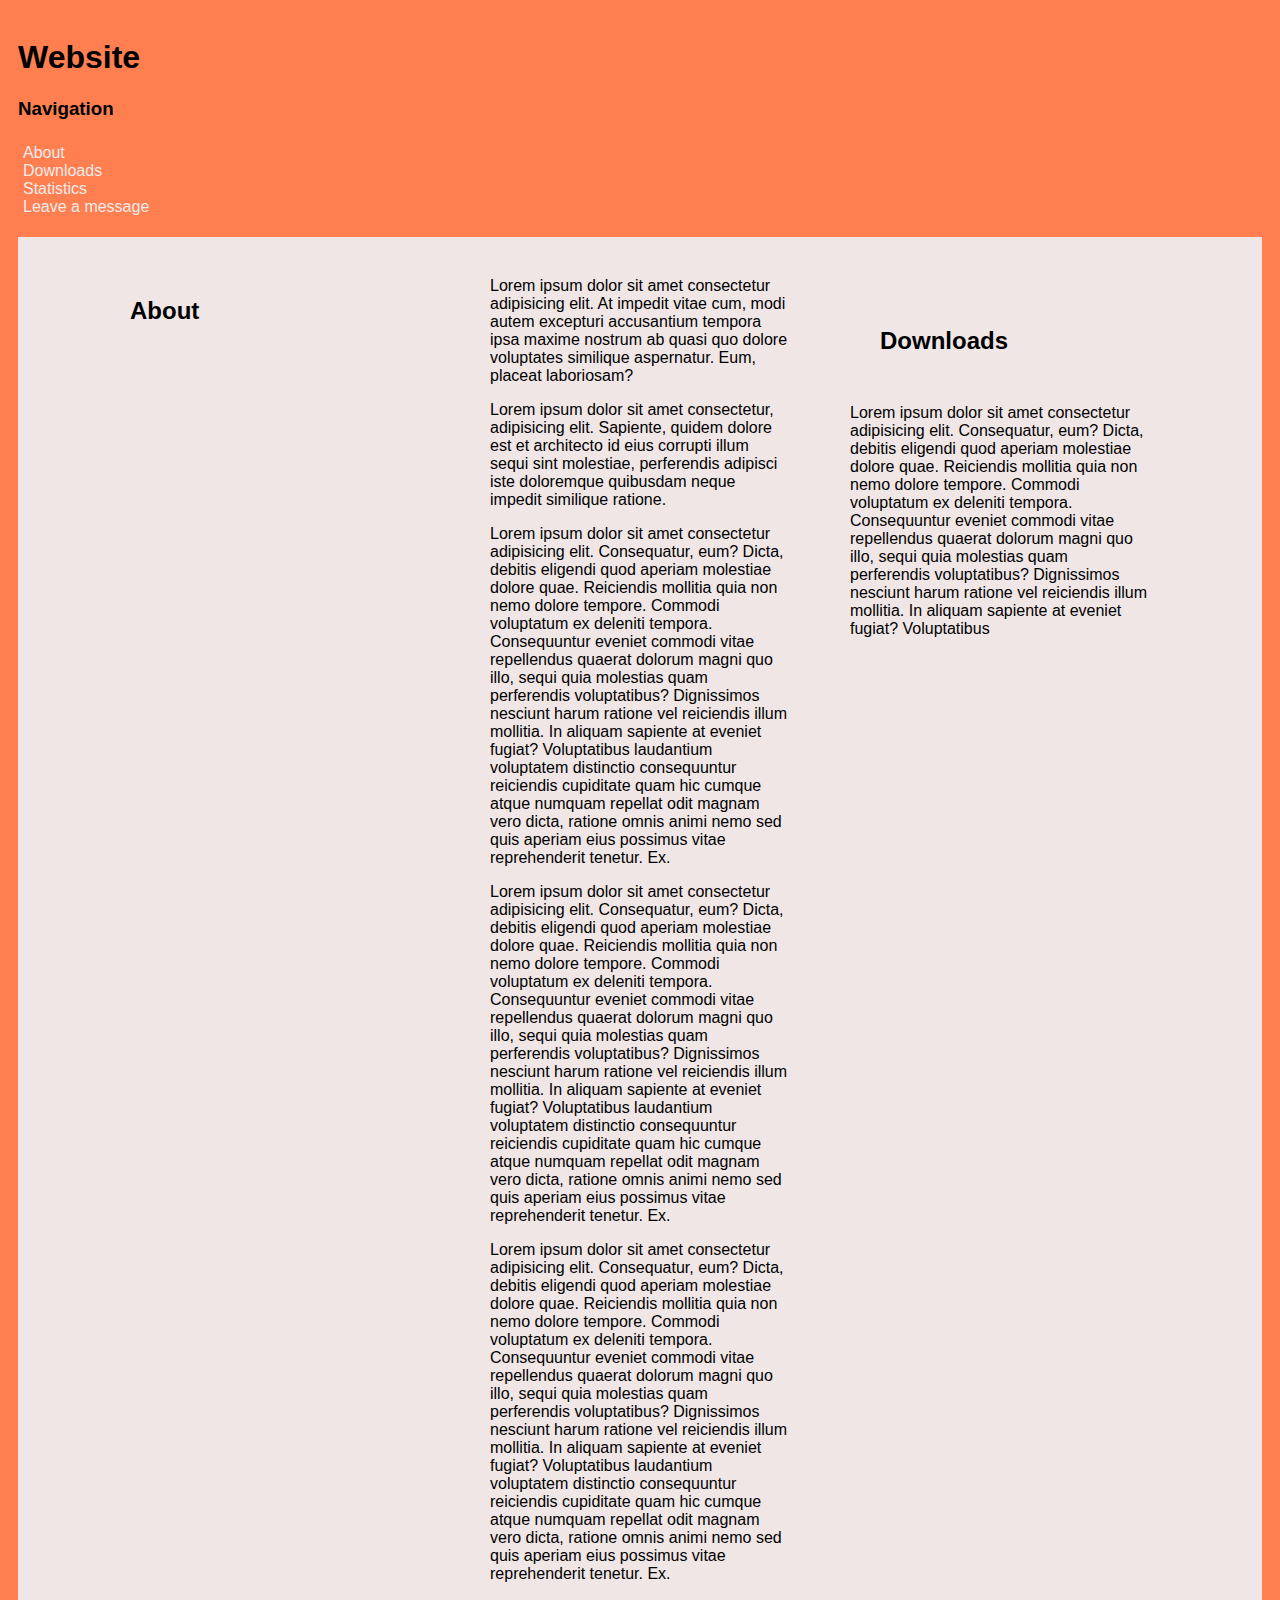
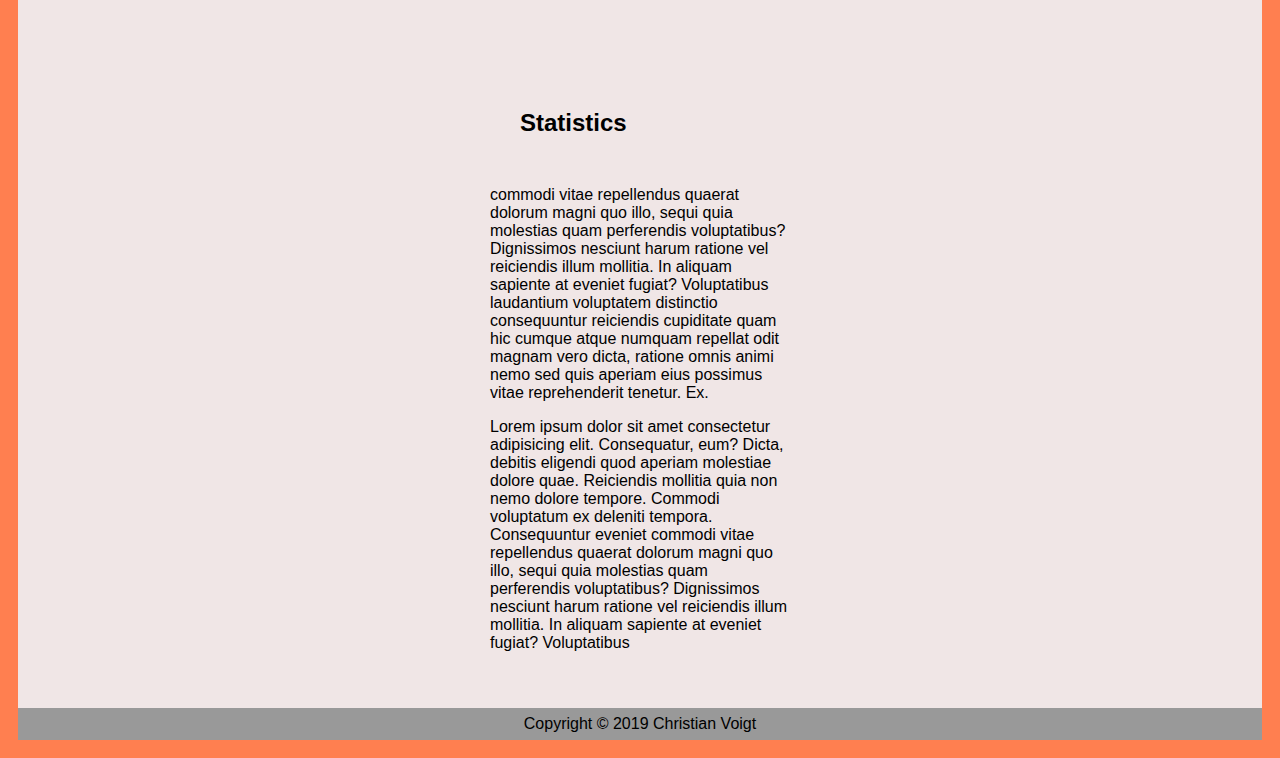
==== index_2.html @ 2a1303a5 "blip" ====
<!DOCTYPE html>
<html>

<head>
    <meta charset="utf-8">
    <meta http-equiv="X-UA-Compatible" content="IE=edge">
    <title>Ripples</title>
    <meta name="description" content="My personal sensor data">
    <meta name="viewport" content="width=device-width, initial-scale=1">
    <link rel="stylesheet" href="mystyle.css">
</head>

<body>

    <div id="container">
        <div id="header">
            <h1>Website</h1>
        </div>
        <div id="nav">
            <h3>Navigation</h3>
            <ul style="list-style-type:none; padding:5px">
                <li><a href="#about">About</a> </li>
                <li><a href="#downloads">Downloads</a></li>
                <li><a href="#stats">Statistics</a></li>
                <li><a href="message.html">Leave a message</a></li>
            </ul>
        </div>
        <div id="content">

            <div id="main">
                <h2 id="about">About</h2>
                <div id="about" <p>Lorem ipsum dolor sit amet consectetur adipisicing elit. At impedit vitae cum, modi autem excepturi accusantium tempora ipsa maxime nostrum ab quasi quo dolore voluptates similique aspernatur. Eum, placeat laboriosam?</p>
                    <p>Lorem ipsum dolor sit amet consectetur, adipisicing elit. Sapiente, quidem dolore est et architecto id eius corrupti illum sequi sint molestiae, perferendis adipisci iste doloremque quibusdam neque impedit similique ratione.
                    </p>
                    <p>Lorem ipsum dolor sit amet consectetur adipisicing elit. Consequatur, eum? Dicta, debitis eligendi quod aperiam molestiae dolore quae. Reiciendis mollitia quia non nemo dolore tempore. Commodi voluptatum ex deleniti tempora. Consequuntur
                        eveniet commodi vitae repellendus quaerat dolorum magni quo illo, sequi quia molestias quam perferendis voluptatibus? Dignissimos nesciunt harum ratione vel reiciendis illum mollitia. In aliquam sapiente at eveniet fugiat? Voluptatibus
                        laudantium voluptatem distinctio consequuntur reiciendis cupiditate quam hic cumque atque numquam repellat odit magnam vero dicta, ratione omnis animi nemo sed quis aperiam eius possimus vitae reprehenderit tenetur. Ex.</p>
                    <p>Lorem ipsum dolor sit amet consectetur adipisicing elit. Consequatur, eum? Dicta, debitis eligendi quod aperiam molestiae dolore quae. Reiciendis mollitia quia non nemo dolore tempore. Commodi voluptatum ex deleniti tempora. Consequuntur
                        eveniet commodi vitae repellendus quaerat dolorum magni quo illo, sequi quia molestias quam perferendis voluptatibus? Dignissimos nesciunt harum ratione vel reiciendis illum mollitia. In aliquam sapiente at eveniet fugiat? Voluptatibus
                        laudantium voluptatem distinctio consequuntur reiciendis cupiditate quam hic cumque atque numquam repellat odit magnam vero dicta, ratione omnis animi nemo sed quis aperiam eius possimus vitae reprehenderit tenetur. Ex.</p>
                    <p>Lorem ipsum dolor sit amet consectetur adipisicing elit. Consequatur, eum? Dicta, debitis eligendi quod aperiam molestiae dolore quae. Reiciendis mollitia quia non nemo dolore tempore. Commodi voluptatum ex deleniti tempora. Consequuntur
                        eveniet commodi vitae repellendus quaerat dolorum magni quo illo, sequi quia molestias quam perferendis voluptatibus? Dignissimos nesciunt harum ratione vel reiciendis illum mollitia. In aliquam sapiente at eveniet fugiat? Voluptatibus
                        laudantium voluptatem distinctio consequuntur reiciendis cupiditate quam hic cumque atque numquam repellat odit magnam vero dicta, ratione omnis animi nemo sed quis aperiam eius possimus vitae reprehenderit tenetur. Ex.</p>
                </div>
                <div id="downloads">
                    <h2 id="downloads">Downloads</h2>
                    <p>Lorem ipsum dolor sit amet consectetur adipisicing elit. Consequatur, eum? Dicta, debitis eligendi quod aperiam molestiae dolore quae. Reiciendis mollitia quia non nemo dolore tempore. Commodi voluptatum ex deleniti tempora. Consequuntur
                        eveniet commodi vitae repellendus quaerat dolorum magni quo illo, sequi quia molestias quam perferendis voluptatibus? Dignissimos nesciunt harum ratione vel reiciendis illum mollitia. In aliquam sapiente at eveniet fugiat? Voluptatibus
                </div>

                <div id="stats">
                    <h2 id="downloads">Statistics</h2>
                    <p>commodi vitae repellendus quaerat dolorum magni quo illo, sequi quia molestias quam perferendis voluptatibus? Dignissimos nesciunt harum ratione vel reiciendis illum mollitia. In aliquam sapiente at eveniet fugiat? Voluptatibus laudantium
                        voluptatem distinctio consequuntur reiciendis cupiditate quam hic cumque atque numquam repellat odit magnam vero dicta, ratione omnis animi nemo sed quis aperiam eius possimus vitae reprehenderit tenetur. Ex.</p>
                    <p>Lorem ipsum dolor sit amet consectetur adipisicing elit. Consequatur, eum? Dicta, debitis eligendi quod aperiam molestiae dolore quae. Reiciendis mollitia quia non nemo dolore tempore. Commodi voluptatum ex deleniti tempora. Consequuntur
                        eveniet commodi vitae repellendus quaerat dolorum magni quo illo, sequi quia molestias quam perferendis voluptatibus? Dignissimos nesciunt harum ratione vel reiciendis illum mollitia. In aliquam sapiente at eveniet fugiat? Voluptatibus</p>
                </div>

            </div>
        </div>

        <div id="footer">
            Copyright &copy; 2019 Christian Voigt
        </div>


    </div>
</body>

</html>
---- mystyle.css ----
body {
    background-color: coral;
    font-family: 'Lucida Grande', 'Lucida Sans', Arial, sans-serif;
    padding: 10px;
}

#main {
    background-color: rgb(240, 230, 230);
    display: flex;
    flex-wrap: wrap;
    padding: 10px;
    justify-content: center;
}

#about,
#downloads,
#stats {
    width: 300px;
    padding: 30px;
    justify-self: stretch;
}

a {
    text-decoration: none;
    color: rgb(243, 235, 235);
}

#footer {
    clear: both;
    text-align: center;
    padding: 7px;
    background-color: #999999;
    text-align: center;
}
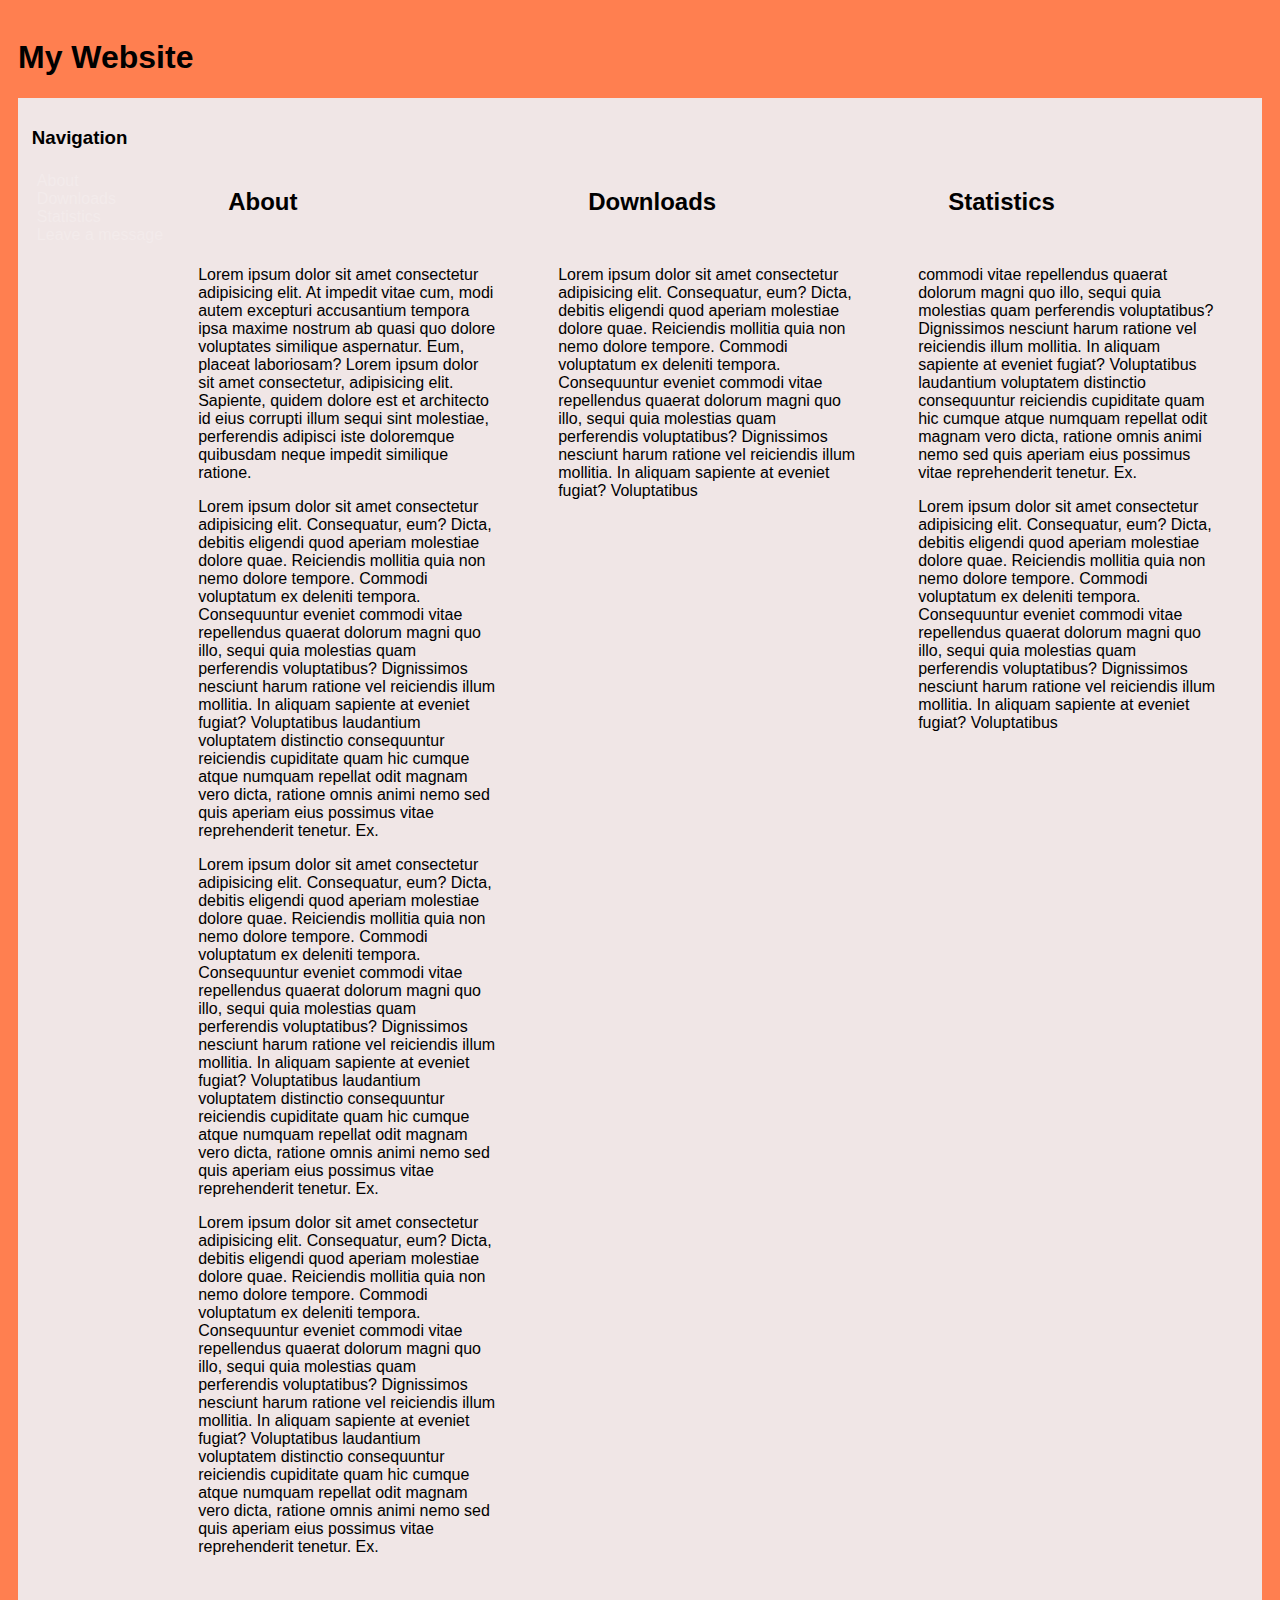
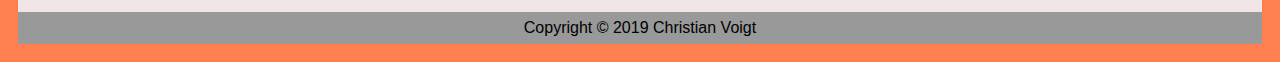
==== commit 45a02eb9: "index 2" ====
--- a/index_2.html
+++ b/index_2.html
@@ -1,69 +1,65 @@
 <!DOCTYPE html>
 <html>
+<!--<![endif]-->
 
 <head>
     <meta charset="utf-8">
     <meta http-equiv="X-UA-Compatible" content="IE=edge">
-    <title>Ripples</title>
+    <title>My Website</title>
     <meta name="description" content="My personal sensor data">
     <meta name="viewport" content="width=device-width, initial-scale=1">
     <link rel="stylesheet" href="mystyle.css">
 </head>
 
 <body>
-
     <div id="container">
         <div id="header">
-            <h1>Website</h1>
+            <h1>My Website</h1>
         </div>
-        <div id="nav">
-            <h3>Navigation</h3>
-            <ul style="list-style-type:none; padding:5px">
-                <li><a href="#about">About</a> </li>
-                <li><a href="#downloads">Downloads</a></li>
-                <li><a href="#stats">Statistics</a></li>
-                <li><a href="message.html">Leave a message</a></li>
-            </ul>
-        </div>
-        <div id="content">
+        <div id="main">
+            <div id="nav">
+                <h3>Navigation</h3>
+                <ul style="list-style-type:none; padding:5px">
+                    <li><a href="#about">About</a> </li>
+                    <li><a href="#downloads">Downloads</a></li>
+                    <li><a href="#stats">Statistics</a></li>
+                    <li><a href="message.html">Leave a message</a></li>
+                </ul>
+            </div>
 
-            <div id="main">
+            <div id="about">
                 <h2 id="about">About</h2>
-                <div id="about" <p>Lorem ipsum dolor sit amet consectetur adipisicing elit. At impedit vitae cum, modi autem excepturi accusantium tempora ipsa maxime nostrum ab quasi quo dolore voluptates similique aspernatur. Eum, placeat laboriosam?</p>
-                    <p>Lorem ipsum dolor sit amet consectetur, adipisicing elit. Sapiente, quidem dolore est et architecto id eius corrupti illum sequi sint molestiae, perferendis adipisci iste doloremque quibusdam neque impedit similique ratione.
-                    </p>
-                    <p>Lorem ipsum dolor sit amet consectetur adipisicing elit. Consequatur, eum? Dicta, debitis eligendi quod aperiam molestiae dolore quae. Reiciendis mollitia quia non nemo dolore tempore. Commodi voluptatum ex deleniti tempora. Consequuntur
-                        eveniet commodi vitae repellendus quaerat dolorum magni quo illo, sequi quia molestias quam perferendis voluptatibus? Dignissimos nesciunt harum ratione vel reiciendis illum mollitia. In aliquam sapiente at eveniet fugiat? Voluptatibus
-                        laudantium voluptatem distinctio consequuntur reiciendis cupiditate quam hic cumque atque numquam repellat odit magnam vero dicta, ratione omnis animi nemo sed quis aperiam eius possimus vitae reprehenderit tenetur. Ex.</p>
-                    <p>Lorem ipsum dolor sit amet consectetur adipisicing elit. Consequatur, eum? Dicta, debitis eligendi quod aperiam molestiae dolore quae. Reiciendis mollitia quia non nemo dolore tempore. Commodi voluptatum ex deleniti tempora. Consequuntur
-                        eveniet commodi vitae repellendus quaerat dolorum magni quo illo, sequi quia molestias quam perferendis voluptatibus? Dignissimos nesciunt harum ratione vel reiciendis illum mollitia. In aliquam sapiente at eveniet fugiat? Voluptatibus
-                        laudantium voluptatem distinctio consequuntur reiciendis cupiditate quam hic cumque atque numquam repellat odit magnam vero dicta, ratione omnis animi nemo sed quis aperiam eius possimus vitae reprehenderit tenetur. Ex.</p>
-                    <p>Lorem ipsum dolor sit amet consectetur adipisicing elit. Consequatur, eum? Dicta, debitis eligendi quod aperiam molestiae dolore quae. Reiciendis mollitia quia non nemo dolore tempore. Commodi voluptatum ex deleniti tempora. Consequuntur
-                        eveniet commodi vitae repellendus quaerat dolorum magni quo illo, sequi quia molestias quam perferendis voluptatibus? Dignissimos nesciunt harum ratione vel reiciendis illum mollitia. In aliquam sapiente at eveniet fugiat? Voluptatibus
-                        laudantium voluptatem distinctio consequuntur reiciendis cupiditate quam hic cumque atque numquam repellat odit magnam vero dicta, ratione omnis animi nemo sed quis aperiam eius possimus vitae reprehenderit tenetur. Ex.</p>
-                </div>
-                <div id="downloads">
-                    <h2 id="downloads">Downloads</h2>
-                    <p>Lorem ipsum dolor sit amet consectetur adipisicing elit. Consequatur, eum? Dicta, debitis eligendi quod aperiam molestiae dolore quae. Reiciendis mollitia quia non nemo dolore tempore. Commodi voluptatum ex deleniti tempora. Consequuntur
-                        eveniet commodi vitae repellendus quaerat dolorum magni quo illo, sequi quia molestias quam perferendis voluptatibus? Dignissimos nesciunt harum ratione vel reiciendis illum mollitia. In aliquam sapiente at eveniet fugiat? Voluptatibus
-                </div>
+                <p> Lorem ipsum dolor sit amet consectetur adipisicing elit. At impedit vitae cum, modi autem excepturi accusantium tempora ipsa maxime nostrum ab quasi quo dolore voluptates similique aspernatur. Eum, placeat laboriosam? Lorem ipsum dolor
+                    sit amet consectetur, adipisicing elit. Sapiente, quidem dolore est et architecto id eius corrupti illum sequi sint molestiae, perferendis adipisci iste doloremque quibusdam neque impedit similique ratione.
+                </p>
+                <p>Lorem ipsum dolor sit amet consectetur adipisicing elit. Consequatur, eum? Dicta, debitis eligendi quod aperiam molestiae dolore quae. Reiciendis mollitia quia non nemo dolore tempore. Commodi voluptatum ex deleniti tempora. Consequuntur
+                    eveniet commodi vitae repellendus quaerat dolorum magni quo illo, sequi quia molestias quam perferendis voluptatibus? Dignissimos nesciunt harum ratione vel reiciendis illum mollitia. In aliquam sapiente at eveniet fugiat? Voluptatibus
+                    laudantium voluptatem distinctio consequuntur reiciendis cupiditate quam hic cumque atque numquam repellat odit magnam vero dicta, ratione omnis animi nemo sed quis aperiam eius possimus vitae reprehenderit tenetur. Ex.</p>
+                <p>Lorem ipsum dolor sit amet consectetur adipisicing elit. Consequatur, eum? Dicta, debitis eligendi quod aperiam molestiae dolore quae. Reiciendis mollitia quia non nemo dolore tempore. Commodi voluptatum ex deleniti tempora. Consequuntur
+                    eveniet commodi vitae repellendus quaerat dolorum magni quo illo, sequi quia molestias quam perferendis voluptatibus? Dignissimos nesciunt harum ratione vel reiciendis illum mollitia. In aliquam sapiente at eveniet fugiat? Voluptatibus
+                    laudantium voluptatem distinctio consequuntur reiciendis cupiditate quam hic cumque atque numquam repellat odit magnam vero dicta, ratione omnis animi nemo sed quis aperiam eius possimus vitae reprehenderit tenetur. Ex.</p>
+                <p>Lorem ipsum dolor sit amet consectetur adipisicing elit. Consequatur, eum? Dicta, debitis eligendi quod aperiam molestiae dolore quae. Reiciendis mollitia quia non nemo dolore tempore. Commodi voluptatum ex deleniti tempora. Consequuntur
+                    eveniet commodi vitae repellendus quaerat dolorum magni quo illo, sequi quia molestias quam perferendis voluptatibus? Dignissimos nesciunt harum ratione vel reiciendis illum mollitia. In aliquam sapiente at eveniet fugiat? Voluptatibus
+                    laudantium voluptatem distinctio consequuntur reiciendis cupiditate quam hic cumque atque numquam repellat odit magnam vero dicta, ratione omnis animi nemo sed quis aperiam eius possimus vitae reprehenderit tenetur. Ex.</p>
+            </div>
+            <div id="downloads">
+                <h2 id="downloads">Downloads</h2>
+                <p>Lorem ipsum dolor sit amet consectetur adipisicing elit. Consequatur, eum? Dicta, debitis eligendi quod aperiam molestiae dolore quae. Reiciendis mollitia quia non nemo dolore tempore. Commodi voluptatum ex deleniti tempora. Consequuntur
+                    eveniet commodi vitae repellendus quaerat dolorum magni quo illo, sequi quia molestias quam perferendis voluptatibus? Dignissimos nesciunt harum ratione vel reiciendis illum mollitia. In aliquam sapiente at eveniet fugiat? Voluptatibus
+            </div>
 
-                <div id="stats">
-                    <h2 id="downloads">Statistics</h2>
-                    <p>commodi vitae repellendus quaerat dolorum magni quo illo, sequi quia molestias quam perferendis voluptatibus? Dignissimos nesciunt harum ratione vel reiciendis illum mollitia. In aliquam sapiente at eveniet fugiat? Voluptatibus laudantium
-                        voluptatem distinctio consequuntur reiciendis cupiditate quam hic cumque atque numquam repellat odit magnam vero dicta, ratione omnis animi nemo sed quis aperiam eius possimus vitae reprehenderit tenetur. Ex.</p>
-                    <p>Lorem ipsum dolor sit amet consectetur adipisicing elit. Consequatur, eum? Dicta, debitis eligendi quod aperiam molestiae dolore quae. Reiciendis mollitia quia non nemo dolore tempore. Commodi voluptatum ex deleniti tempora. Consequuntur
-                        eveniet commodi vitae repellendus quaerat dolorum magni quo illo, sequi quia molestias quam perferendis voluptatibus? Dignissimos nesciunt harum ratione vel reiciendis illum mollitia. In aliquam sapiente at eveniet fugiat? Voluptatibus</p>
-                </div>
-
+            <div id="stats">
+                <h2 id="downloads">Statistics</h2>
+                <p>commodi vitae repellendus quaerat dolorum magni quo illo, sequi quia molestias quam perferendis voluptatibus? Dignissimos nesciunt harum ratione vel reiciendis illum mollitia. In aliquam sapiente at eveniet fugiat? Voluptatibus laudantium
+                    voluptatem distinctio consequuntur reiciendis cupiditate quam hic cumque atque numquam repellat odit magnam vero dicta, ratione omnis animi nemo sed quis aperiam eius possimus vitae reprehenderit tenetur. Ex.</p>
+                <p>Lorem ipsum dolor sit amet consectetur adipisicing elit. Consequatur, eum? Dicta, debitis eligendi quod aperiam molestiae dolore quae. Reiciendis mollitia quia non nemo dolore tempore. Commodi voluptatum ex deleniti tempora. Consequuntur
+                    eveniet commodi vitae repellendus quaerat dolorum magni quo illo, sequi quia molestias quam perferendis voluptatibus? Dignissimos nesciunt harum ratione vel reiciendis illum mollitia. In aliquam sapiente at eveniet fugiat? Voluptatibus</p>
             </div>
         </div>
-
-        <div id="footer">
-            Copyright &copy; 2019 Christian Voigt
-        </div>
-
-
+    </div>
+    <div id="footer">
+        Copyright &copy; 2019 Christian Voigt
+    </div>
     </div>
 </body>
 
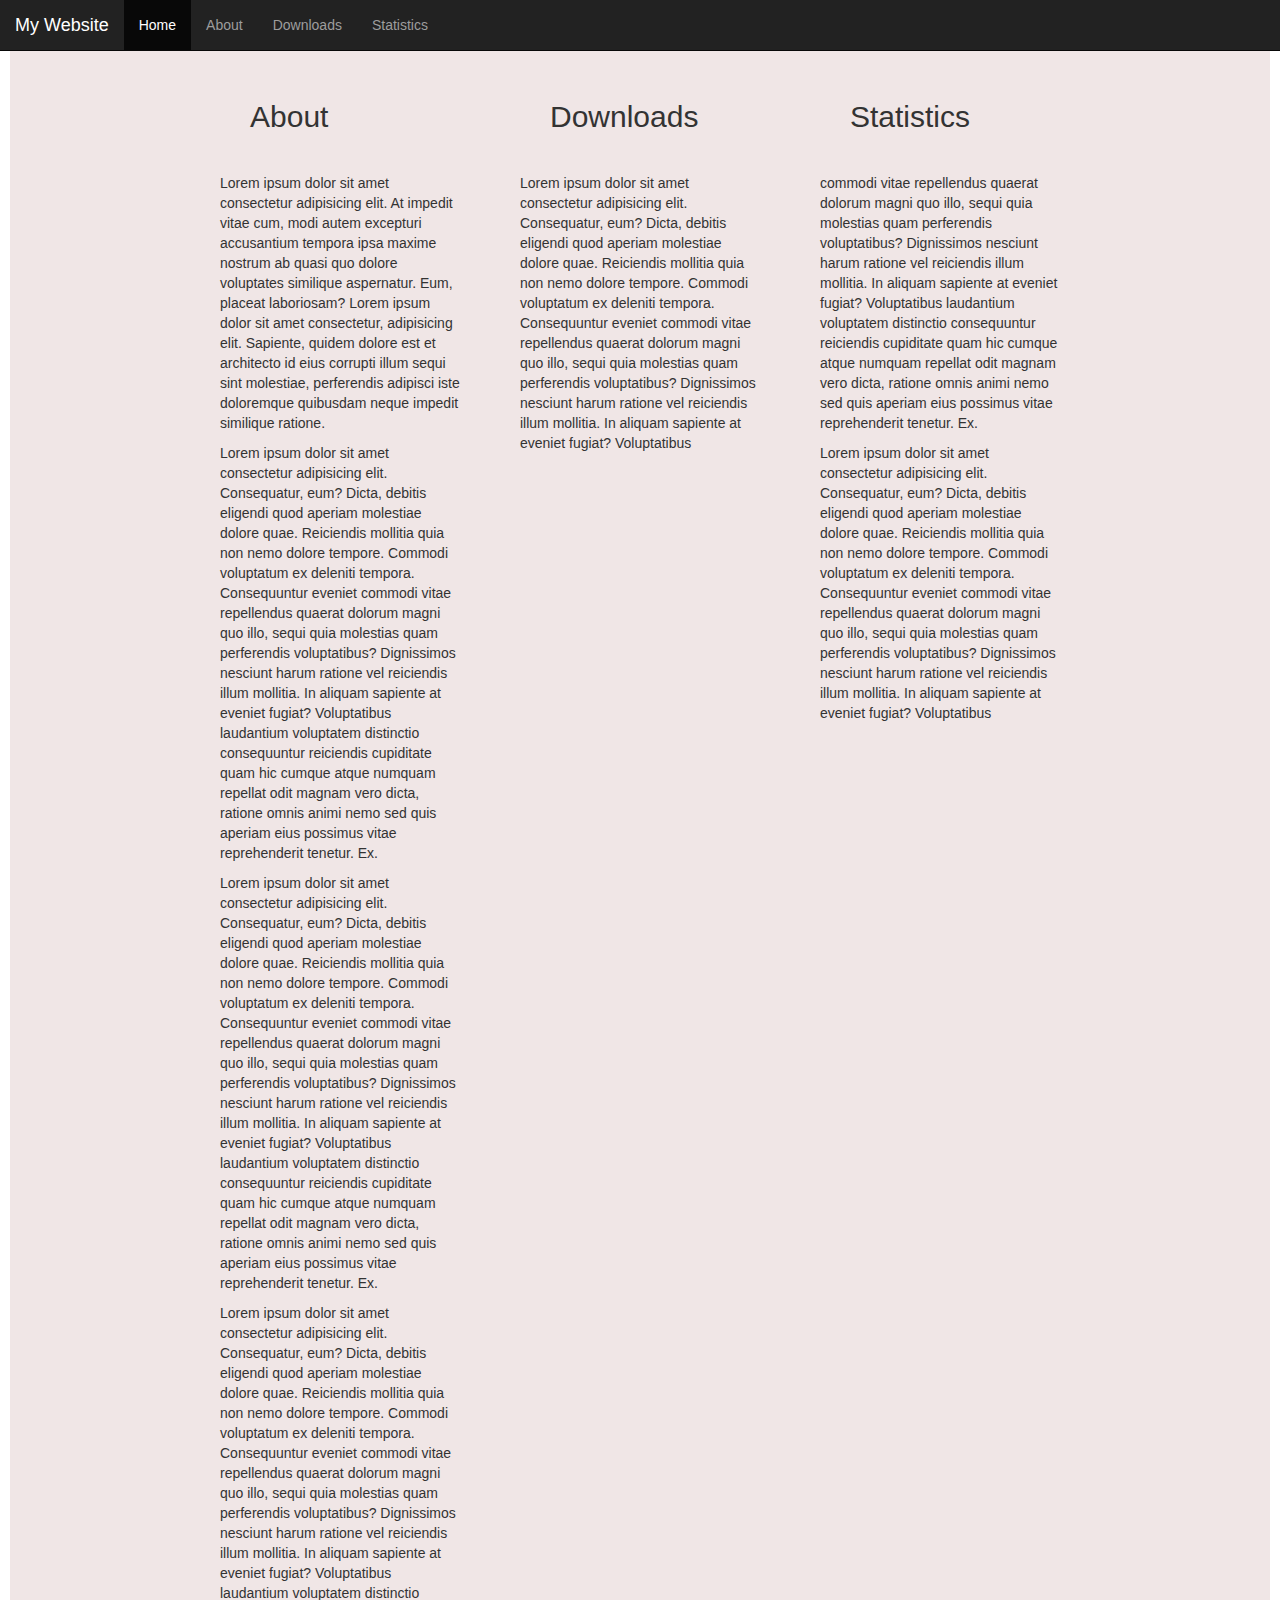
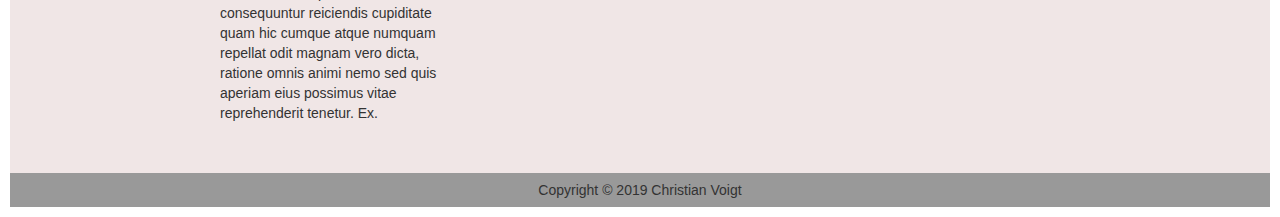
==== commit 689e8e11: "index 2" ====
--- a/index_2.html
+++ b/index_2.html
@@ -9,14 +9,31 @@
     <meta name="description" content="My personal sensor data">
     <meta name="viewport" content="width=device-width, initial-scale=1">
     <link rel="stylesheet" href="mystyle.css">
+    <link rel="stylesheet" href="https://maxcdn.bootstrapcdn.com/bootstrap/3.4.1/css/bootstrap.min.css">
+    <script src="https://ajax.googleapis.com/ajax/libs/jquery/3.4.1/jquery.min.js"></script>
+    <script src="https://maxcdn.bootstrapcdn.com/bootstrap/3.4.1/js/bootstrap.min.js"></script>
 </head>
 
 <body>
     <div id="container">
-        <div id="header">
-            <h1>My Website</h1>
-        </div>
+        <nav class="navbar navbar-inverse navbar-fixed-top">
+            <div class="container-fluid">
+                <div class="navbar-header">
+                    <a class="navbar-brand" href="#">My Website</a>
+                </div>
+                <ul class="nav navbar-nav">
+                    <li class="active"><a href="#">Home</a></li>
+                    <li><a href="#about">About</a></li>
+                    <li><a href="#downloads">Downloads</a></li>
+                    <li><a href="#stats">Statistics</a></li>
+                </ul>
+            </div>
+        </nav>
+
+
         <div id="main">
+
+            <!-- 
             <div id="nav">
                 <h3>Navigation</h3>
                 <ul style="list-style-type:none; padding:5px">
@@ -26,6 +43,9 @@
                     <li><a href="message.html">Leave a message</a></li>
                 </ul>
             </div>
+ -->
+
+
 
             <div id="about">
                 <h2 id="about">About</h2>
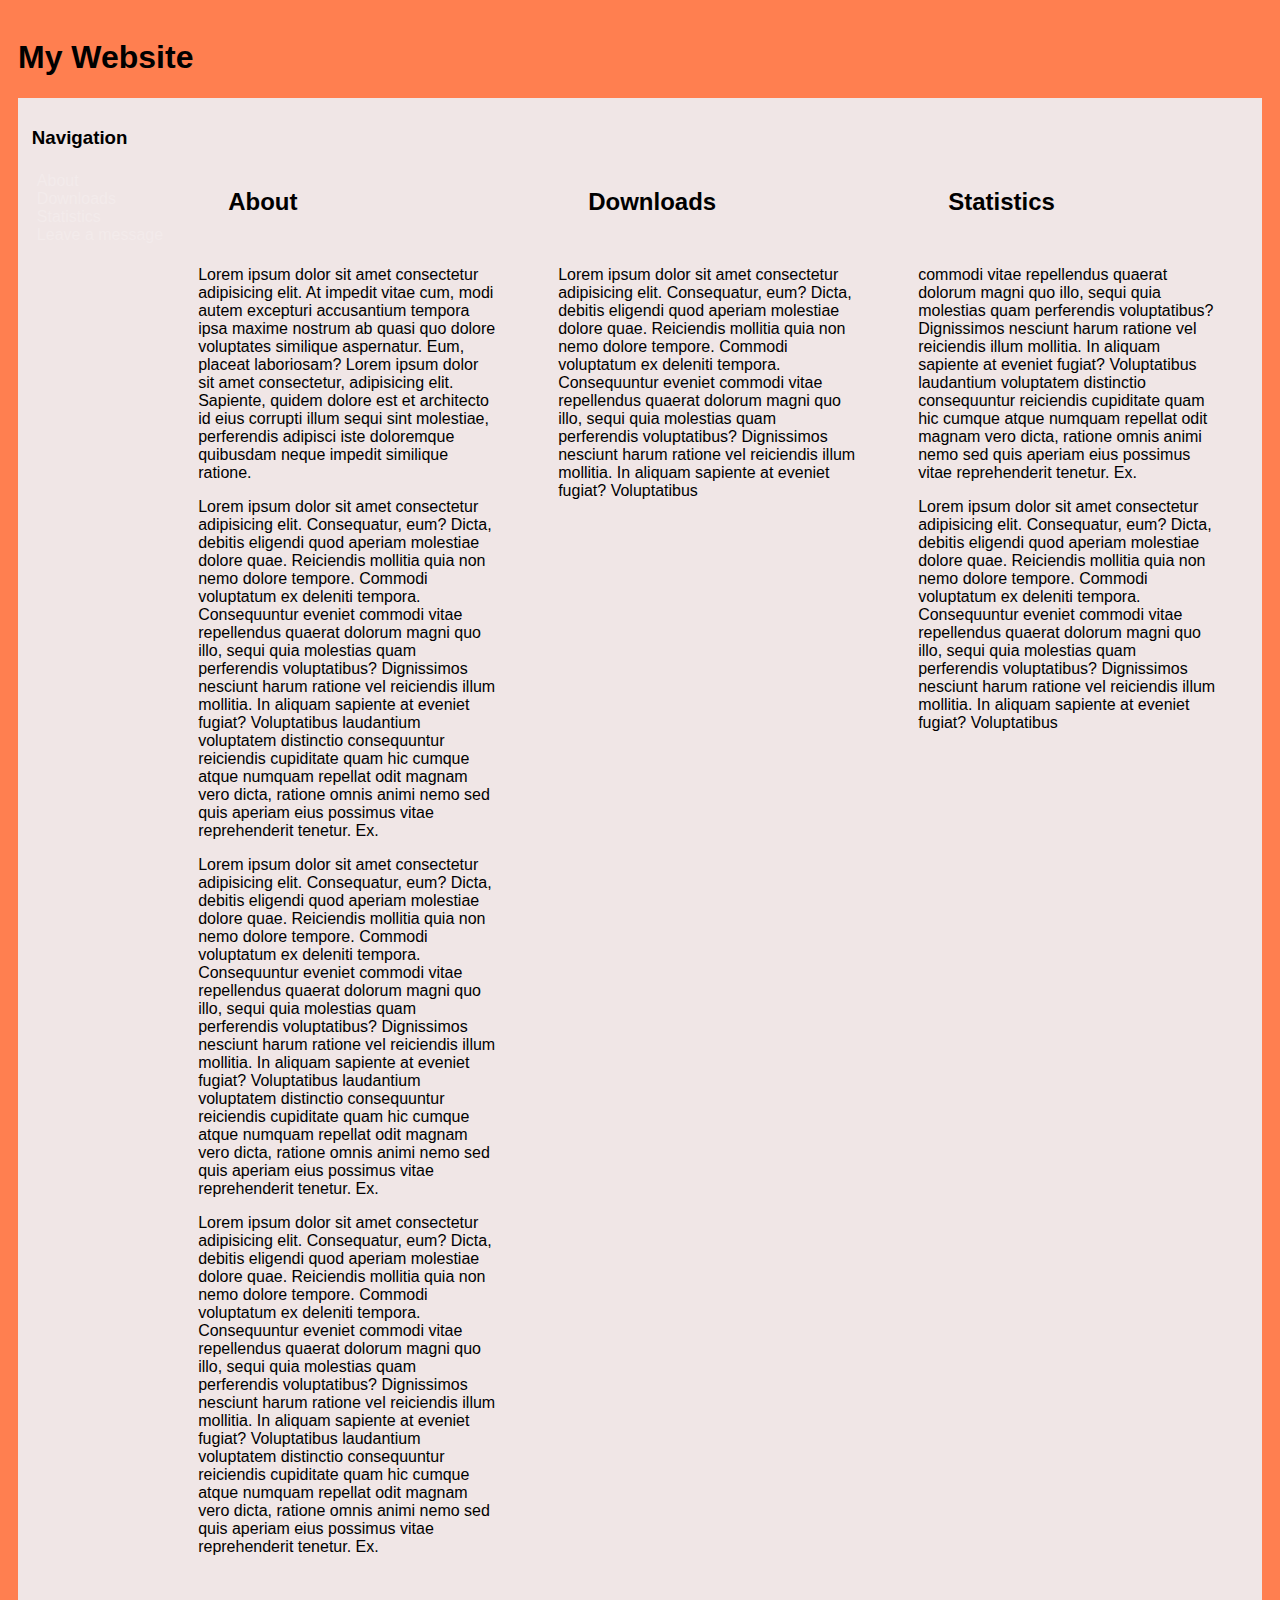
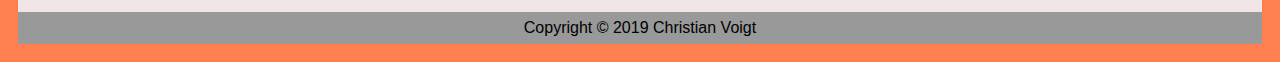
==== commit ae95141e: "Revert "index 2"" ====
--- a/index_2.html
+++ b/index_2.html
@@ -1,6 +1,5 @@
 <!DOCTYPE html>
 <html>
-<!--<![endif]-->
 
 <head>
     <meta charset="utf-8">
@@ -9,31 +8,14 @@
     <meta name="description" content="My personal sensor data">
     <meta name="viewport" content="width=device-width, initial-scale=1">
     <link rel="stylesheet" href="mystyle.css">
-    <link rel="stylesheet" href="https://maxcdn.bootstrapcdn.com/bootstrap/3.4.1/css/bootstrap.min.css">
-    <script src="https://ajax.googleapis.com/ajax/libs/jquery/3.4.1/jquery.min.js"></script>
-    <script src="https://maxcdn.bootstrapcdn.com/bootstrap/3.4.1/js/bootstrap.min.js"></script>
 </head>
 
 <body>
     <div id="container">
-        <nav class="navbar navbar-inverse navbar-fixed-top">
-            <div class="container-fluid">
-                <div class="navbar-header">
-                    <a class="navbar-brand" href="#">My Website</a>
-                </div>
-                <ul class="nav navbar-nav">
-                    <li class="active"><a href="#">Home</a></li>
-                    <li><a href="#about">About</a></li>
-                    <li><a href="#downloads">Downloads</a></li>
-                    <li><a href="#stats">Statistics</a></li>
-                </ul>
-            </div>
-        </nav>
-
-
+        <div id="header">
+            <h1>My Website</h1>
+        </div>
         <div id="main">
-
-            <!-- 
             <div id="nav">
                 <h3>Navigation</h3>
                 <ul style="list-style-type:none; padding:5px">
@@ -43,9 +25,6 @@
                     <li><a href="message.html">Leave a message</a></li>
                 </ul>
             </div>
- -->
-
-
 
             <div id="about">
                 <h2 id="about">About</h2>
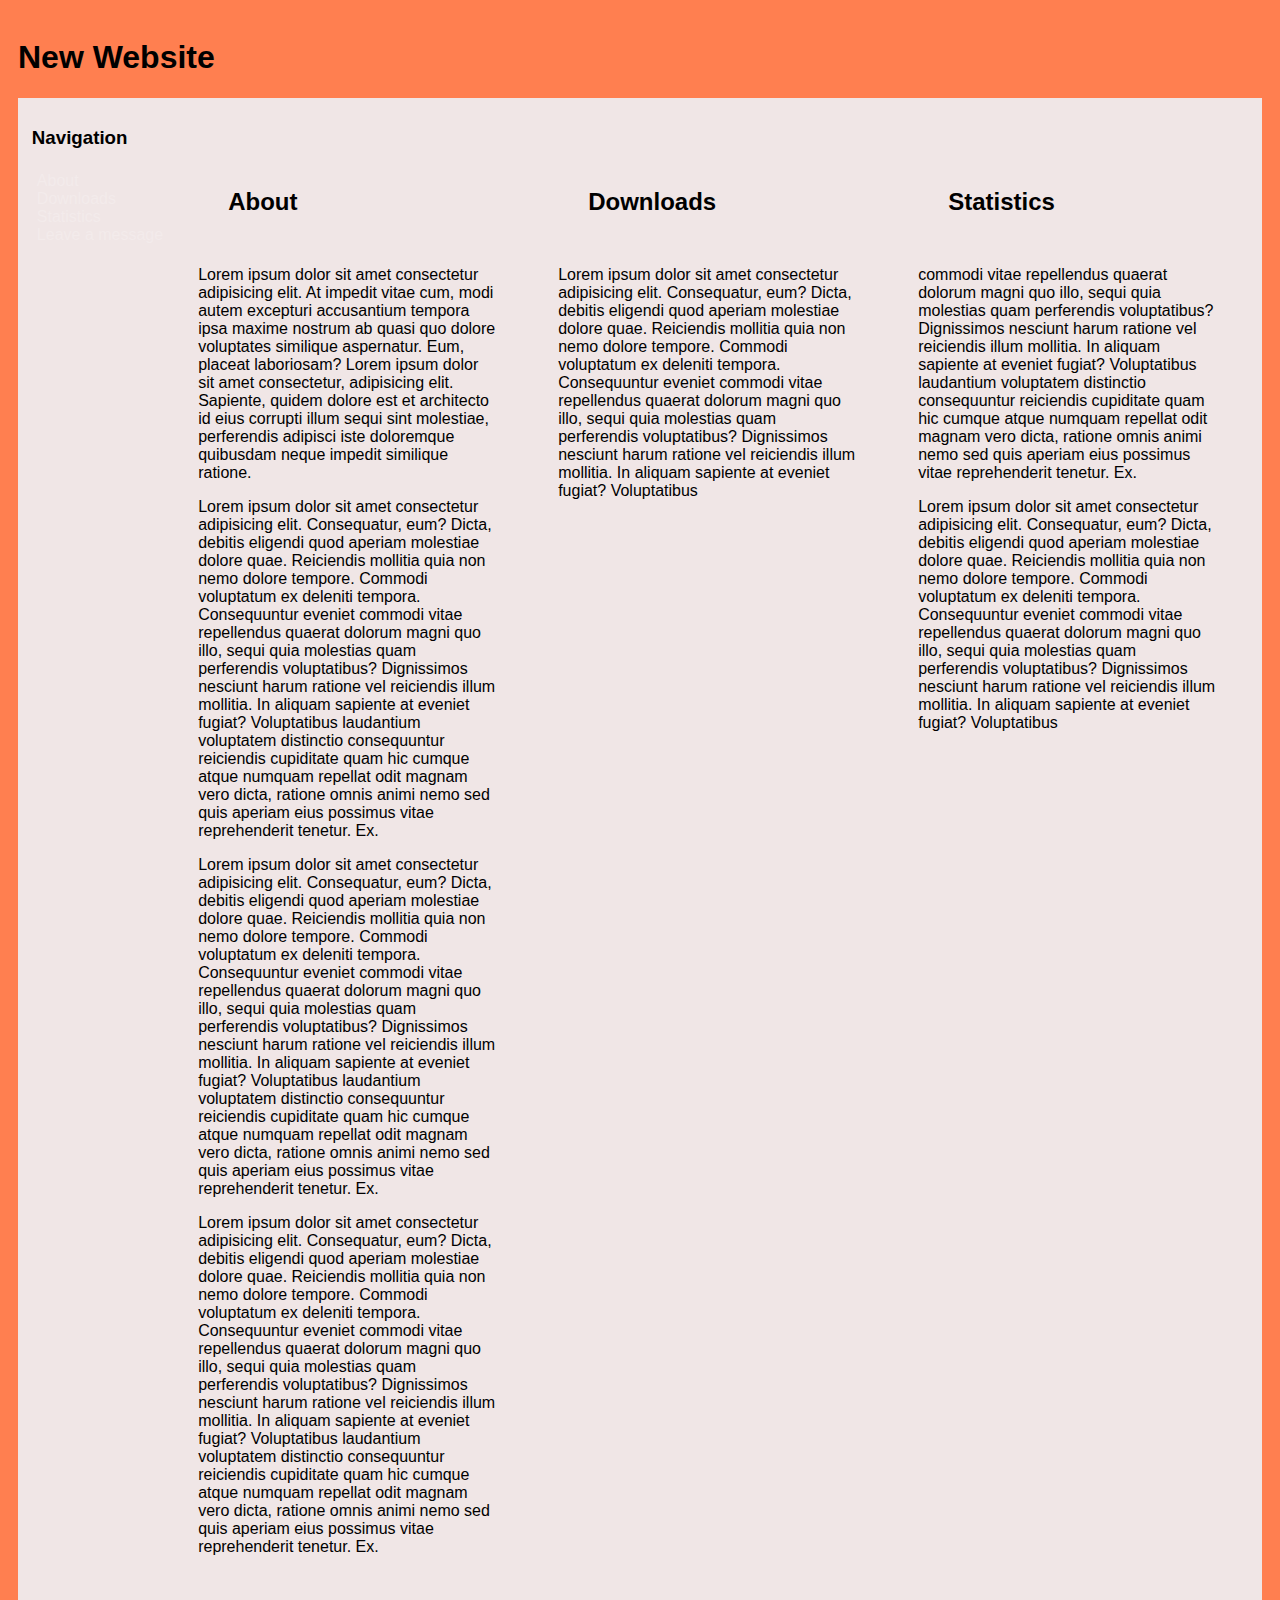
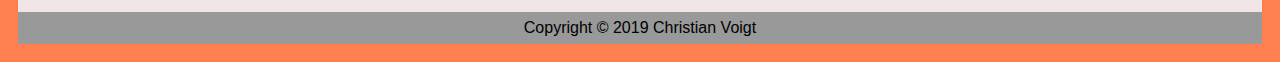
==== commit 559fe793: "new website" ====
--- a/index_2.html
+++ b/index_2.html
@@ -13,7 +13,7 @@
 <body>
     <div id="container">
         <div id="header">
-            <h1>My Website</h1>
+            <h1>New Website</h1>
         </div>
         <div id="main">
             <div id="nav">
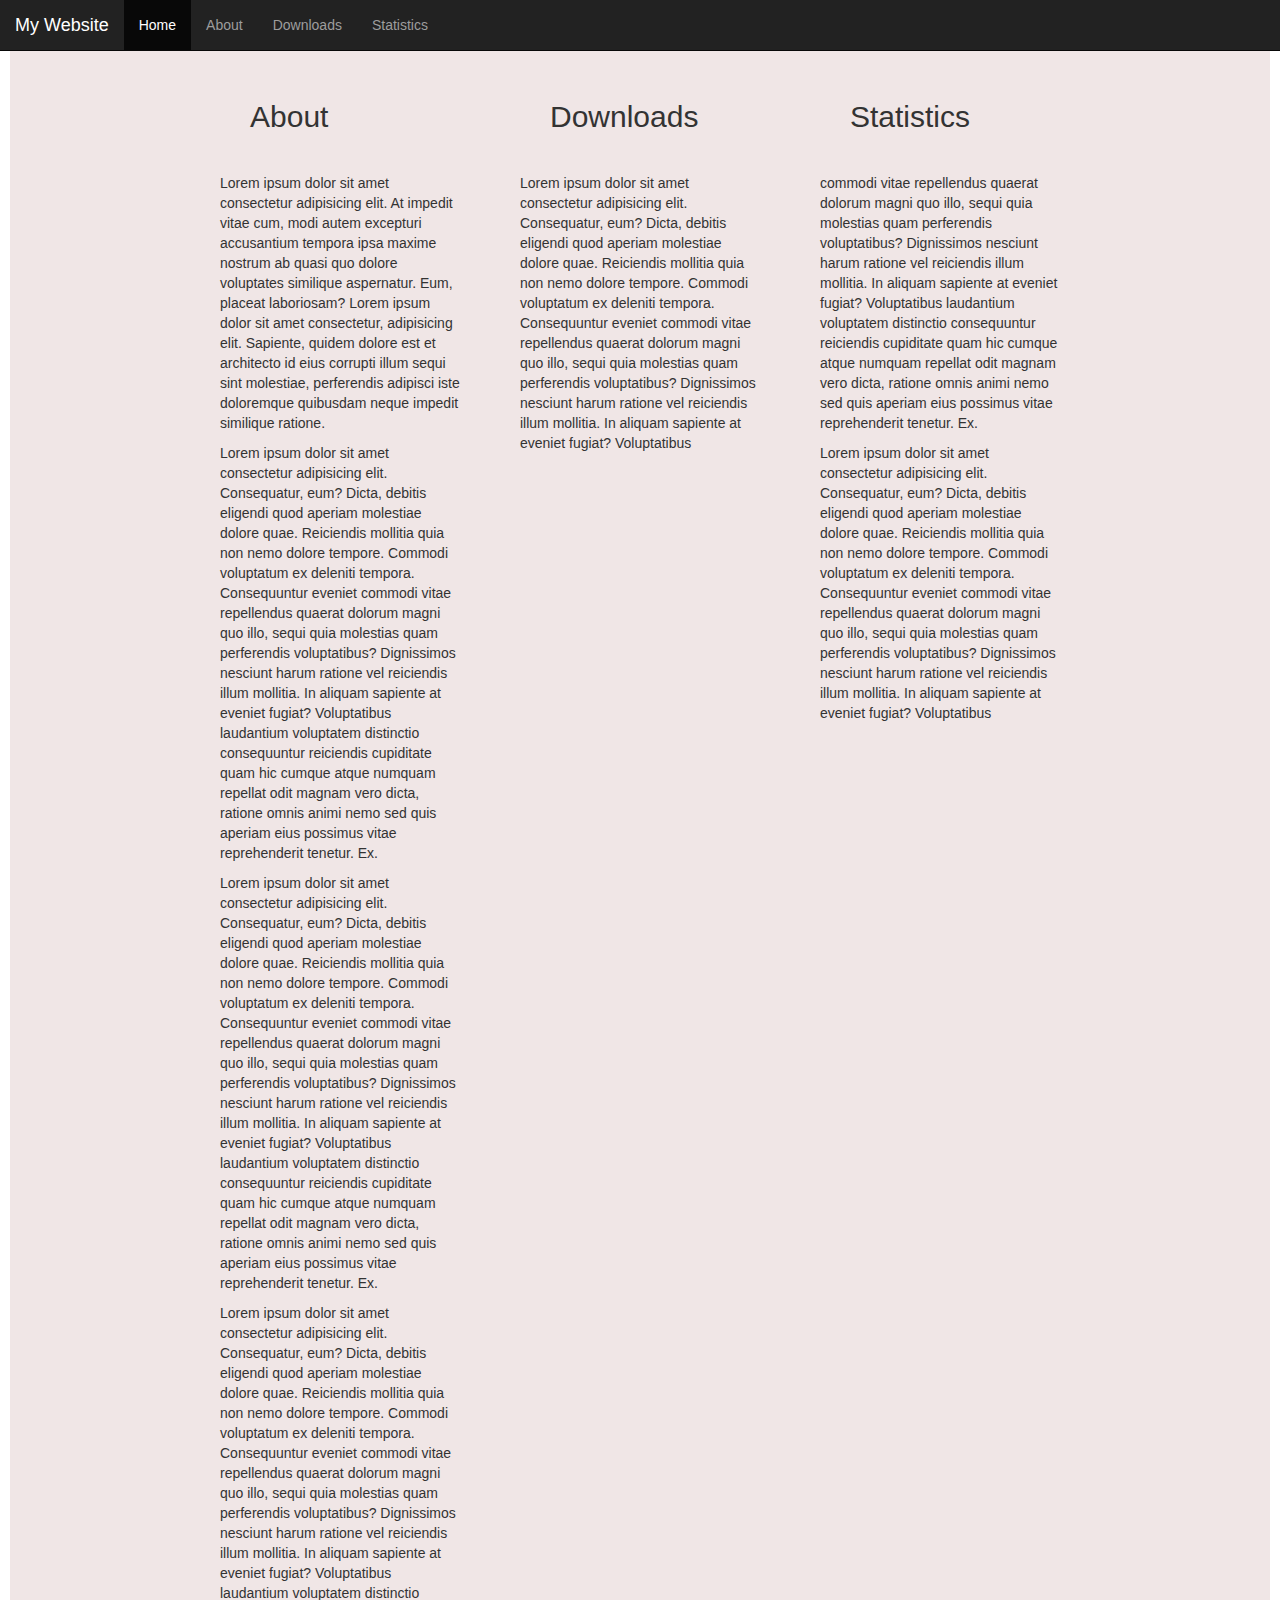
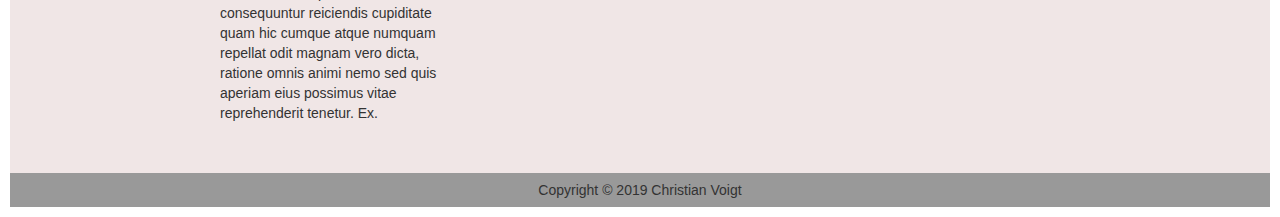
==== commit 9087908b: "new websiteboot" ====
--- a/index_2.html
+++ b/index_2.html
@@ -1,21 +1,39 @@
 <!DOCTYPE html>
 <html>
+<!--<![endif]-->
 
 <head>
     <meta charset="utf-8">
     <meta http-equiv="X-UA-Compatible" content="IE=edge">
-    <title>My Website</title>
+    <title>Bootstrap Website</title>
     <meta name="description" content="My personal sensor data">
     <meta name="viewport" content="width=device-width, initial-scale=1">
     <link rel="stylesheet" href="mystyle.css">
+    <link rel="stylesheet" href="https://maxcdn.bootstrapcdn.com/bootstrap/3.4.1/css/bootstrap.min.css">
+    <script src="https://ajax.googleapis.com/ajax/libs/jquery/3.4.1/jquery.min.js"></script>
+    <script src="https://maxcdn.bootstrapcdn.com/bootstrap/3.4.1/js/bootstrap.min.js"></script>
 </head>
 
 <body>
     <div id="container">
-        <div id="header">
-            <h1>New Website</h1>
-        </div>
+        <nav class="navbar navbar-inverse navbar-fixed-top">
+            <div class="container-fluid">
+                <div class="navbar-header">
+                    <a class="navbar-brand" href="#">My Website</a>
+                </div>
+                <ul class="nav navbar-nav">
+                    <li class="active"><a href="#">Home</a></li>
+                    <li><a href="#about">About</a></li>
+                    <li><a href="#downloads">Downloads</a></li>
+                    <li><a href="#stats">Statistics</a></li>
+                </ul>
+            </div>
+        </nav>
+
+
         <div id="main">
+
+            <!-- 
             <div id="nav">
                 <h3>Navigation</h3>
                 <ul style="list-style-type:none; padding:5px">
@@ -25,6 +43,9 @@
                     <li><a href="message.html">Leave a message</a></li>
                 </ul>
             </div>
+ -->
+
+
 
             <div id="about">
                 <h2 id="about">About</h2>
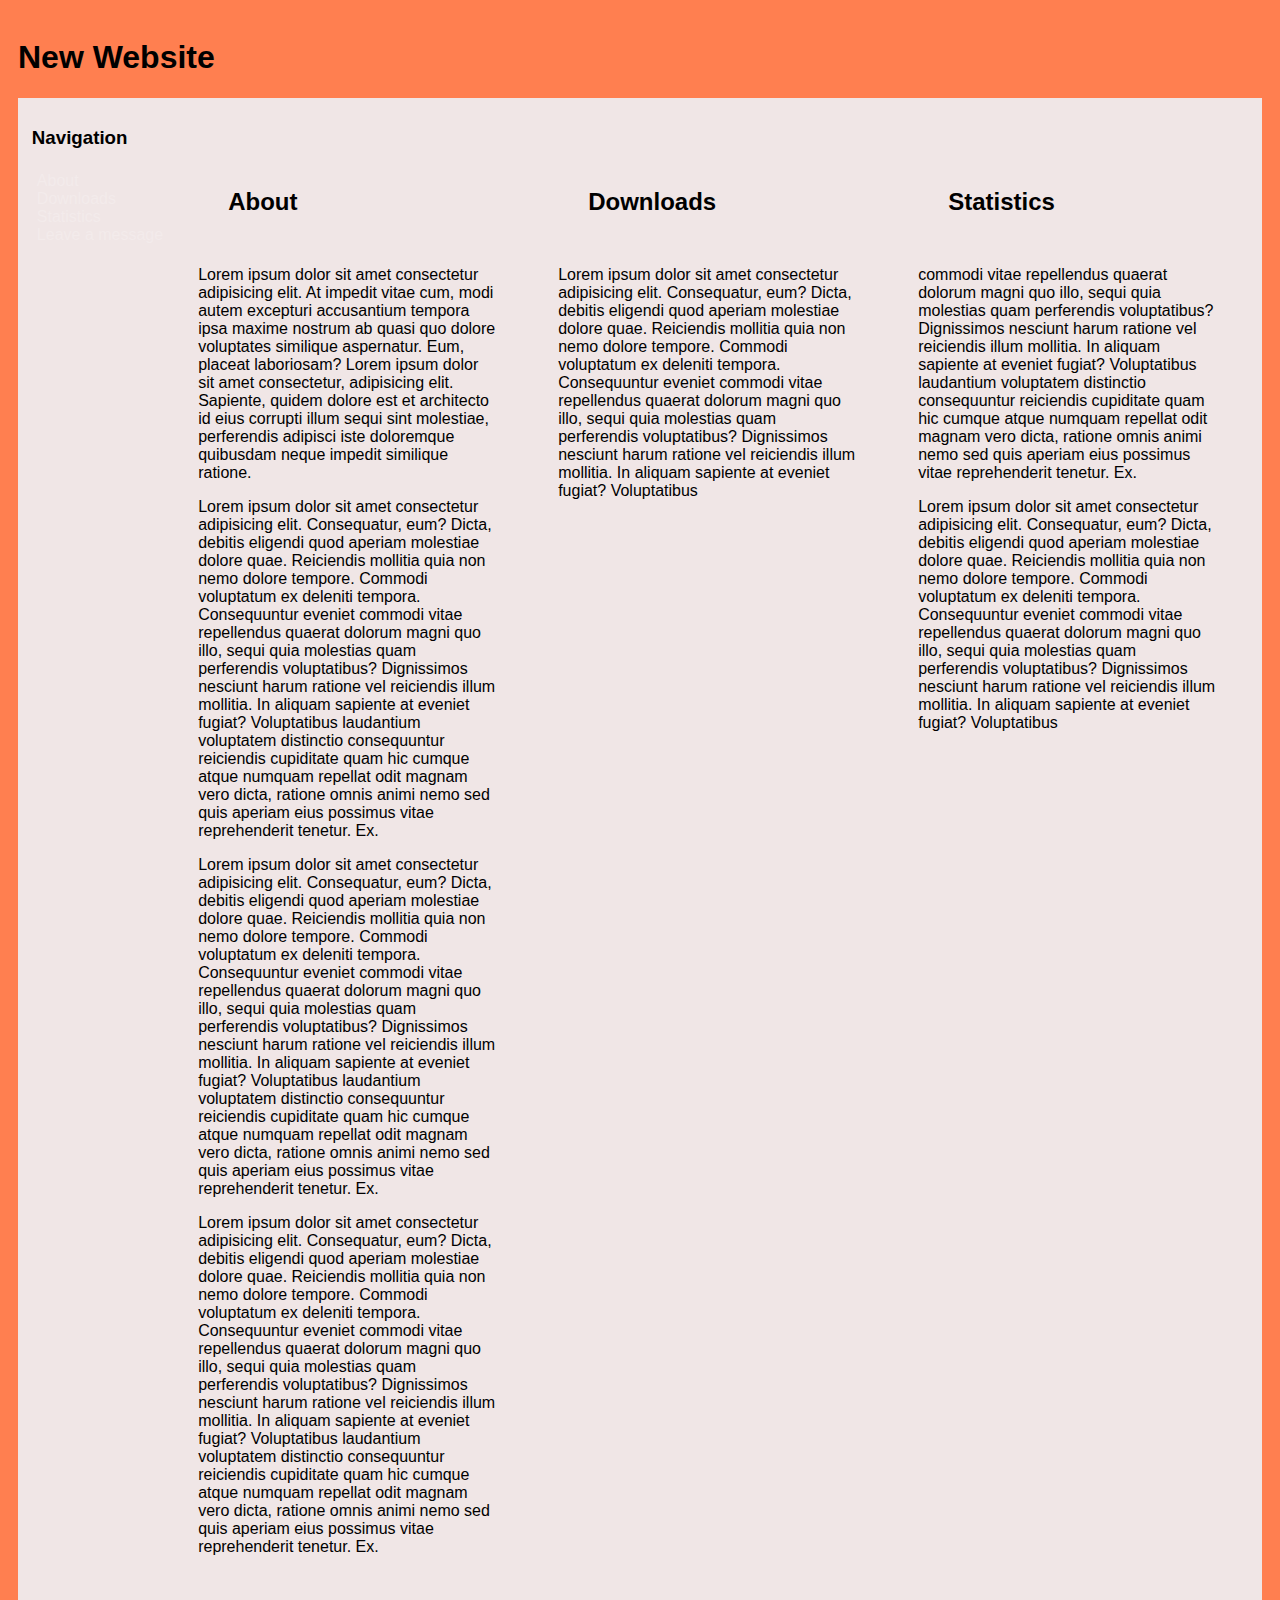
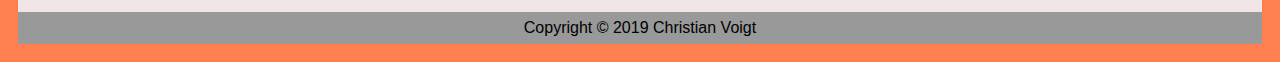
==== commit 6744c4bd: "Merge branch 'original'" ====
--- a/index_2.html
+++ b/index_2.html
@@ -1,6 +1,5 @@
 <!DOCTYPE html>
 <html>
-<!--<![endif]-->
 
 <head>
     <meta charset="utf-8">
@@ -9,31 +8,14 @@
     <meta name="description" content="My personal sensor data">
     <meta name="viewport" content="width=device-width, initial-scale=1">
     <link rel="stylesheet" href="mystyle.css">
-    <link rel="stylesheet" href="https://maxcdn.bootstrapcdn.com/bootstrap/3.4.1/css/bootstrap.min.css">
-    <script src="https://ajax.googleapis.com/ajax/libs/jquery/3.4.1/jquery.min.js"></script>
-    <script src="https://maxcdn.bootstrapcdn.com/bootstrap/3.4.1/js/bootstrap.min.js"></script>
 </head>
 
 <body>
     <div id="container">
-        <nav class="navbar navbar-inverse navbar-fixed-top">
-            <div class="container-fluid">
-                <div class="navbar-header">
-                    <a class="navbar-brand" href="#">My Website</a>
-                </div>
-                <ul class="nav navbar-nav">
-                    <li class="active"><a href="#">Home</a></li>
-                    <li><a href="#about">About</a></li>
-                    <li><a href="#downloads">Downloads</a></li>
-                    <li><a href="#stats">Statistics</a></li>
-                </ul>
-            </div>
-        </nav>
-
-
+        <div id="header">
+            <h1>New Website</h1>
+        </div>
         <div id="main">
-
-            <!-- 
             <div id="nav">
                 <h3>Navigation</h3>
                 <ul style="list-style-type:none; padding:5px">
@@ -43,9 +25,6 @@
                     <li><a href="message.html">Leave a message</a></li>
                 </ul>
             </div>
- -->
-
-
 
             <div id="about">
                 <h2 id="about">About</h2>
